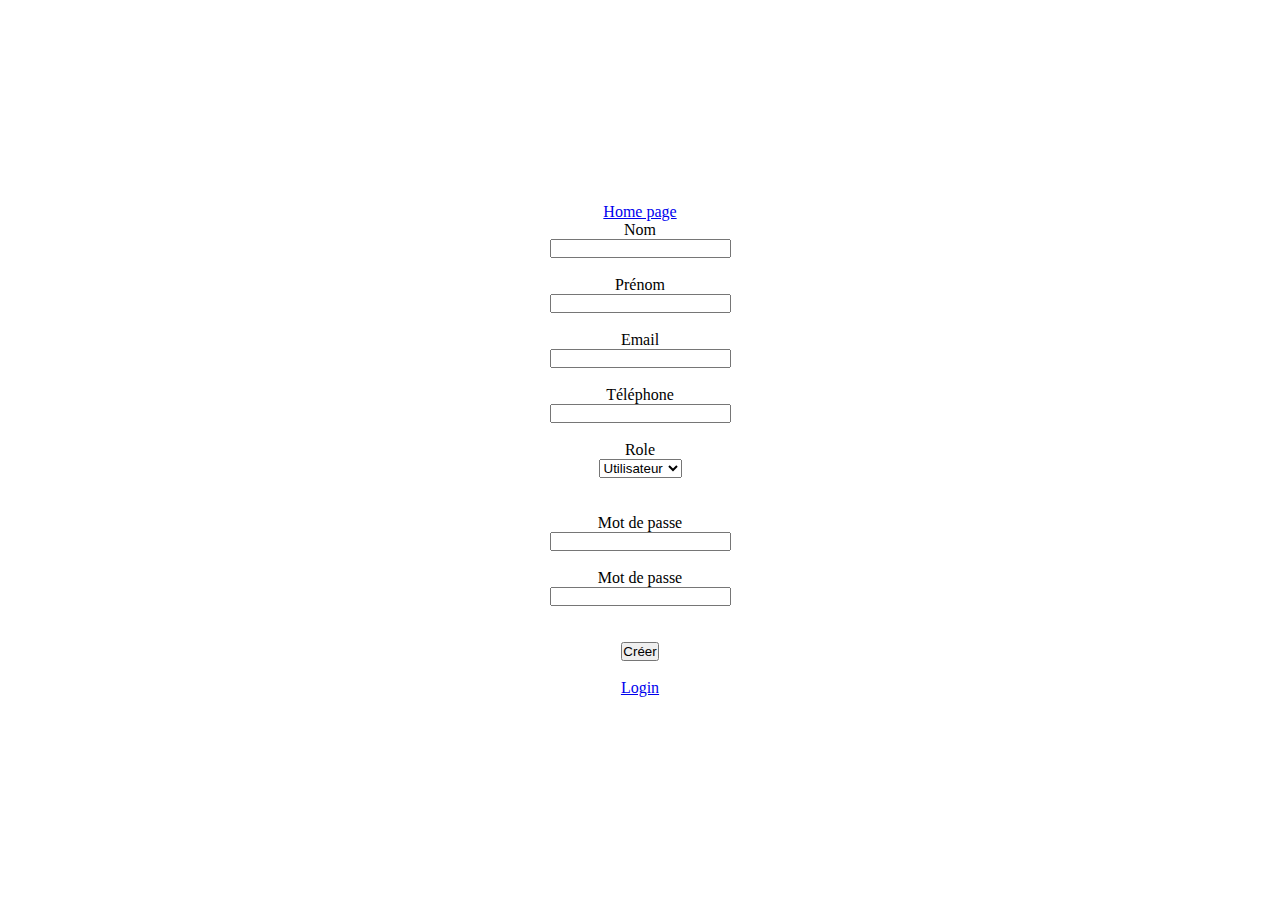
==== account/sign-in.html @ eca17513 "Mise en public du JobBoard (V1)" ====
<!DOCTYPE html>
<html lang="fr-FR">
<head>
	<meta charset="utf-8">
	<meta name="viewport" content="width=device-width, initial-scale=1">
	<title>Inscription</title>
	<link rel="icon" href="#">
	<link rel="stylesheet" href="account.css">
</head>
<body>
	<a href="../page/home.html">Home page</a>
	<form id="signinForm">
		<label for="lastname">Nom</label>
		<input type="text" name="lastname" id="lastname" required>
		<label for="firstname">Prénom</label>
		<input type="text" name="firstname" id="firstname" required>

		<label for="email">Email</label>
		<input type="email" name="email" id="email" required>
		<label for="tel">Téléphone</label>
		<input type="tel" name="tel" id="tel" required>

		<label for="role">Role</label>
		<select name="role" id="role" required>
			<option value="applicant">Utilisateur</option>
			<option value="companie">Entreprise</option>
		</select>

		<div id="company-form"></div>

		<label for="password-1">Mot de passe</label>
		<input type="password" name="password-1" id="password-1" required>
		<label for="password-2">Mot de passe</label>
		<input type="password" name="password-2" id="password-2" required>

		<span id="error" style="color: red;"></span>
		<button type="submit" id="submitBtn">Créer</button>
		<a href="login.html">Login</a>
	</form>

	<script type="text/javascript" src="sign-in.js"></script>
</body>
</html>
---- account/account.css ----
* {
	margin: 0;
	padding: 0;
}

body {
	display: flex;
	flex-direction: column;
	align-items: center;
	justify-content: center;
	height: 100vh;
}

form, div {
	display: flex;
	flex-direction: column;
	align-items: center;
	justify-content: center;
}

div {
	margin-bottom: 2vh;
	span { margin-bottom: 0; }
	input { margin-bottom: 0.5vh; }
}

input, span, button, select {
	margin-bottom: 2vh;
}
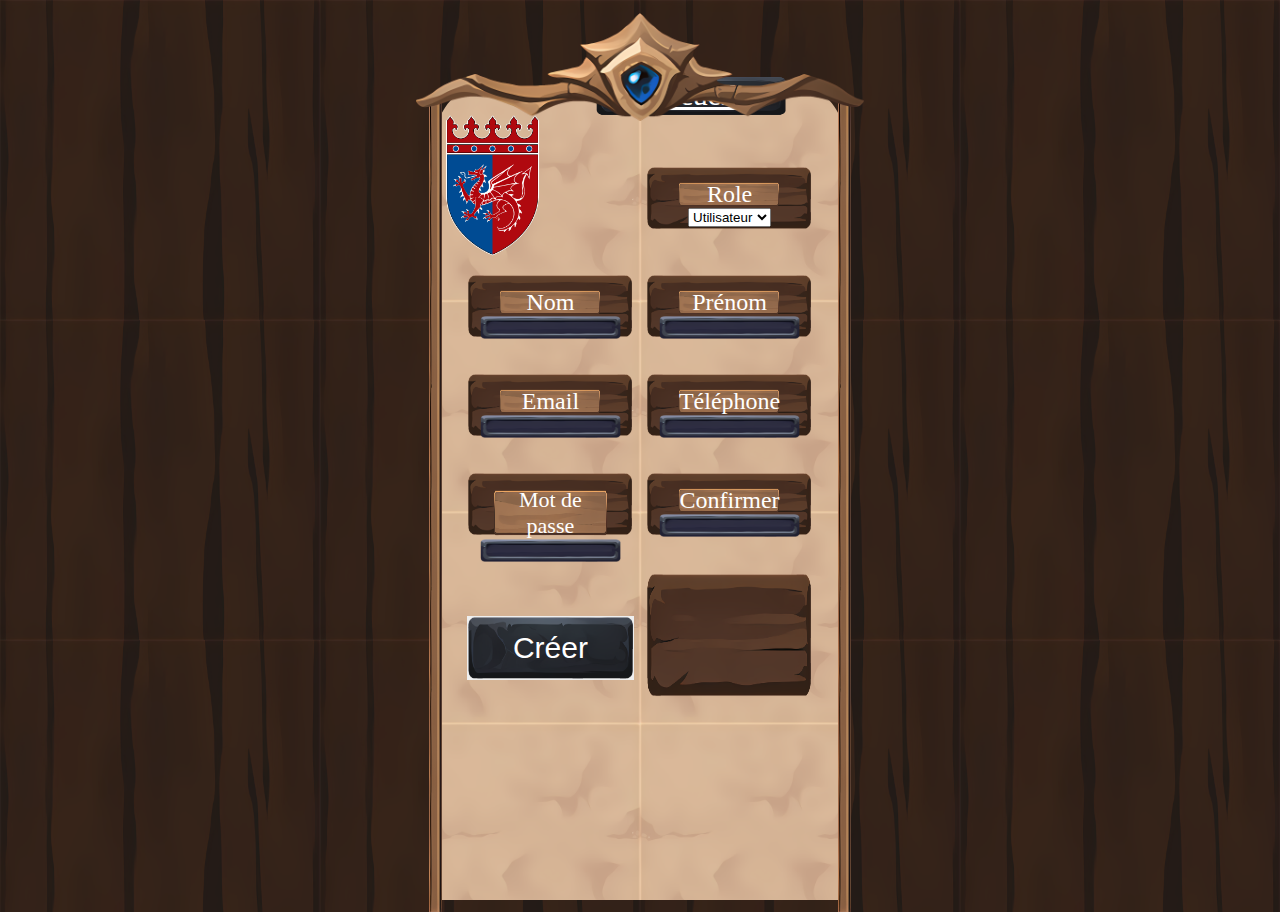
==== commit 2846621b: "Fin du projet" ====
--- a/account/sign-in.html
+++ b/account/sign-in.html
@@ -8,33 +8,54 @@
 	<link rel="stylesheet" href="account.css">
 </head>
 <body>
-	<a href="../page/home.html">Home page</a>
-	<form id="signinForm">
-		<label for="lastname">Nom</label>
-		<input type="text" name="lastname" id="lastname" required>
-		<label for="firstname">Prénom</label>
-		<input type="text" name="firstname" id="firstname" required>
+	<div class="lignes-ornaments"></div>
+	<div class="job-container" id="job"></div>
 
-		<label for="email">Email</label>
-		<input type="email" name="email" id="email" required>
-		<label for="tel">Téléphone</label>
-		<input type="tel" name="tel" id="tel" required>
+	<form id="signinForm" class="formulaire">
+		<div class="blason"></div>
+		<a href="../page/home.html" class="home">Accueil</a>
 
-		<label for="role">Role</label>
-		<select name="role" id="role" required>
-			<option value="applicant">Utilisateur</option>
-			<option value="companie">Entreprise</option>
-		</select>
+		<div class="nom">
+			<label for="lastname" class="label_nom">Nom</label>
+			<input type="text" name="lastname" id="lastname" class="input_nom" required>
+		</div>
+		<div class="prenom">
+			<label for="firstname" class="label_prenom">Prénom</label>
+			<input type="text" name="firstname" id="firstname" class="input_prenom" required>
+		</div>
+		<div class="adresse">
+			<label for="email" class="label_adresse">Email</label>
+			<input type="email" name="email" id="email" class="input_adresse" required>
+		</div>
+		<div class="tel">
+			<label for="tel" class="label_tel">Téléphone</label>
+			<input type="tel" name="tel" id="tel" class="input_tel" required>
+		</div>
+		
+		<div class="role">
+			<label class="label_role" for="role">Role</label>
+			<select name="role" id="role" required>
+				<option value="applicant">Utilisateur</option>
+				<option value="companie">Entreprise</option>
+			</select>
+		</div>
+		
 
-		<div id="company-form"></div>
+		<div id="company-form" class="company_form"></div>
 
-		<label for="password-1">Mot de passe</label>
-		<input type="password" name="password-1" id="password-1" required>
-		<label for="password-2">Mot de passe</label>
-		<input type="password" name="password-2" id="password-2" required>
+		<div class="motdepasse">
+			<label for="password-1" class="label_motdepasse">Mot de passe</label>
+			<input type="password" name="password-1" id="password-1" class="input_motdepasse" required>
+		</div>
+		
+		<div class="confirmer">
+			<label for="password-2" class="label_confirmer">Confirmer</label>
+			<input type="password" name="password-2" id="password-2" class="input_confirmer" required>
+		</div>
+		
 
 		<span id="error" style="color: red;"></span>
-		<button type="submit" id="submitBtn">Créer</button>
+		<button type="submit" id="submitBtn" class="inscriptions">Créer</button>
 		<a href="login.html">Login</a>
 	</form>
 
--- a/account/account.css
+++ b/account/account.css
@@ -4,11 +4,14 @@
 }
 
 body {
+	background-image: url('../images/assets/wood-mosaic.png');
+	background-size: 25%;
 	display: flex;
 	flex-direction: column;
 	align-items: center;
 	justify-content: center;
 	height: 100vh;
+	overflow: hidden;
 }
 
 form, div {
@@ -27,3 +30,648 @@
 input, span, button, select {
 	margin-bottom: 2vh;
 }
+
+.lignes-ornaments {
+	position: absolute;
+	top: 7vw;
+	left: 33.5vw;
+	width: calc(50% - 17vw);
+	height: 90%;
+	border-radius: 10% 10% 0 0;
+	background-image: url('../images/assets/paper-mosaic.png');
+	background-size: 50%;
+
+	&:after {
+		content: '';
+		position: absolute;
+		top: 1vw;
+		left: 0;
+		width: calc(1vw);
+		height: 100%;
+		aspect-ratio: 6/222;
+		background-image: url('../images/assets/ligne-ornament.png');
+		background-size: 100% 100%;
+		background-repeat: no-repeat;
+		z-index: 49;
+	}
+	&:before {
+		content: '';
+		position: absolute;
+		top: 1vw;
+		right: 0;
+		width: calc(1vw);
+		height: 100%;
+		aspect-ratio: 6/222;
+		background-image: url('../images/assets/ligne-ornament.png');
+		background-size: 100% 100%;
+		background-repeat: no-repeat;
+		z-index: 49;
+	}
+}
+
+.job-container {
+	margin-top: 5.9vw;
+	padding-top: 2vw;
+	height: 100%;
+	border-radius: 10% 10% 0 0;
+	overflow: auto;
+
+	/* cacher la scrollbar */
+	&:-webkit-scrollbar { display: none; } /* Chrome */
+	-ms-overflow-style: none;  /* IE, Edge */
+	scrollbar-width: none; /* Firefox */
+
+	&:after {
+		content: '';
+		position: absolute;
+		top: 1vw;
+		left: 32.5vw;
+		width: calc(50% - 15vw);
+		aspect-ratio: 190/46;
+		background-image: url('../images/assets/top-ornament.png');
+		background-size: 100% 100%;
+		background-repeat: no-repeat;
+		z-index: 50;
+	}
+
+}
+
+.formulaire {
+	position: absolute;
+	top: 20vw;
+	left: 44.5vw;
+}
+
+.home {
+	position: absolute;
+	top: -20vh;
+	left: 2vw;
+	width: 15vw;
+	height: 3vw;
+	display: flex;
+	justify-content: center;
+	background-image: url('../images/assets/button.png');
+	background-size: 100% 100%;
+	background-repeat: no-repeat;
+	padding-top: 2px;
+	font-size: 30px;
+	color: white;
+}
+
+.mail {
+	position: absolute;
+	top: 4vh;
+	left: -7vw;
+	width: 25vw;
+	height: 8vw;
+	display: flex;
+	justify-content: space-between;
+	background-image: url('../images/assets/wood-plank.png');
+	background-size: 100% 100%;
+	background-repeat: no-repeat;
+}
+
+.input_email {
+	width: 15vw;
+	height: calc(15vw * (28/122));
+	padding: 0 1vw;
+	margin-bottom: 15px;
+	background-image: url('../images/assets/input.png');
+	background-size: 100% 100%;
+	background-repeat: no-repeat;
+
+	background-color: transparent;
+	border: none;
+	font-size: 18px;
+	color: white;
+	outline: none;
+
+	&::placeholder { color: rgba(255, 255, 255, 0.7); }
+}
+
+.label_email {
+	width: 12vw;
+	height: auto;
+	margin-top: 15px;
+	background-image: url('../images/assets/wood-nav.png');
+	background-size: 100% 100%;
+	background-repeat: no-repeat;
+
+	background-color: transparent;
+	border: none;
+	font-family: 'Augusta';
+	font-size: 40px;
+	text-align: center;
+	color: white;
+	outline: none;
+
+	&::placeholder { color: rgba(255, 255, 255, 0.7); }
+}
+
+.pass {
+	position: absolute;
+	top: 22vh;
+	left: -7vw;
+	width: 25vw;
+	height: 8vw;
+	display: flex;
+	justify-content: space-between;
+	background-image: url('../images/assets/wood-plank.png');
+	background-size: 100% 100%;
+	background-repeat: no-repeat;
+}
+
+.label_pass {
+	width: 15vw;
+	height: auto;
+	margin-top: 15px;
+	background-image: url('../images/assets/wood-nav.png');
+	background-size: 100% 100%;
+	background-repeat: no-repeat;
+
+	background-color: transparent;
+	border: none;
+	font-family: 'Augusta';
+	font-size: 35px;
+	text-align: center;
+	color: white;
+	outline: none;
+
+	&::placeholder { color: rgba(255, 255, 255, 0.7); }
+}
+
+.input_pass {
+	width: 15vw;
+	height: calc(15vw * (28/122));
+	padding: 0 1vw;
+	margin-bottom: 15px;
+	background-image: url('../images/assets/input.png');
+	background-size: 100% 100%;
+	background-repeat: no-repeat;
+
+	background-color: transparent;
+	border: none;
+	font-size: 18px;
+	color: white;
+	outline: none;
+
+	&::placeholder { color: rgba(255, 255, 255, 0.7); }
+}
+
+.connexion {
+	position: absolute;
+	top: 23vw;
+	left: -7.5vw;
+	width: 12vw;
+	height: 3vw;
+	display: flex;
+	justify-content: center;
+	background-image: url('../images/assets/button.png');
+	background-size: 100% 100%;
+	background-repeat: no-repeat;
+	padding-top: 8px;
+	font-size: 22px;
+	color: white;
+}
+
+.inscription {
+	position: absolute;
+	top: 23vw;
+	left: 7vw;
+	width: 12vw;
+	height: 3vw;
+	display: flex;
+	justify-content: center;
+	background-image: url('../images/assets/button.png');
+	background-size: 100% 100%;
+	background-repeat: no-repeat;
+	padding-top: 8px;
+	font-size: 22px;
+	color: white;
+}
+
+.blason {
+	position: absolute;
+	top: -11vw;
+	left: -11.5vw;
+	width: 11vw;
+	aspect-ratio: 1/1;
+	background-image: url('../images/assets/blason-dragon-l.png');
+	background-size: 100% 100%;
+	background-repeat: no-repeat;
+}
+
+.nom {
+	position: absolute;
+	top: 2vh;
+	left: -8vw;
+	width: 13vw;
+	height: 5vw;
+	display: flex;
+	justify-content: space-between;
+	background-image: url('../images/assets/wood-plank.png');
+	background-size: 100% 100%;
+	background-repeat: no-repeat;
+}
+
+.label_nom {
+	width: 8vw;
+	height: auto;
+	margin-top: 15px;
+	background-image: url('../images/assets/wood-nav.png');
+	background-size: 100% 100%;
+	background-repeat: no-repeat;
+
+	background-color: transparent;
+	border: none;
+	font-family: 'Augusta';
+	font-size: 24px;
+	text-align: center;
+	color: white;
+	outline: none;
+
+	&::placeholder { color: rgba(255, 255, 255, 0.7); }
+}
+
+.input_nom {
+	width: 9vw;
+	padding: 0 1vw;
+	margin-bottom: 15px;
+	background-image: url('../images/assets/input.png');
+	background-size: 100% 100%;
+	background-repeat: no-repeat;
+
+	background-color: transparent;
+	border: none;
+	font-size: 20px;
+	color: white;
+	outline: none;
+
+	&::placeholder { color: rgba(255, 255, 255, 0.7); }
+}
+
+.prenom {
+	position: absolute;
+	top: 2vh;
+	left: 6vw;
+	width: 13vw;
+	height: 5vw;
+	display: flex;
+	justify-content: space-between;
+	background-image: url('../images/assets/wood-plank.png');
+	background-size: 100% 100%;
+	background-repeat: no-repeat;
+}
+
+.label_prenom {
+	width: 8vw;
+	height: auto;
+	margin-top: 15px;
+	background-image: url('../images/assets/wood-nav.png');
+	background-size: 100% 100%;
+	background-repeat: no-repeat;
+
+	background-color: transparent;
+	border: none;
+	font-family: 'Augusta';
+	font-size: 24px;
+	text-align: center;
+	color: white;
+	outline: none;
+
+	&::placeholder { color: rgba(255, 255, 255, 0.7); }
+}
+
+.input_prenom {
+	width: 9vw;
+	padding: 0 1vw;
+	margin-bottom: 15px;
+	background-image: url('../images/assets/input.png');
+	background-size: 100% 100%;
+	background-repeat: no-repeat;
+
+	background-color: transparent;
+	border: none;
+	font-size: 20px;
+	color: white;
+	outline: none;
+
+	&::placeholder { color: rgba(255, 255, 255, 0.7); }
+}
+
+.adresse {
+	position: absolute;
+	top: 13vh;
+	left: -8vw;
+	width: 13vw;
+	height: 5vw;
+	display: flex;
+	justify-content: space-between;
+	background-image: url('../images/assets/wood-plank.png');
+	background-size: 100% 100%;
+	background-repeat: no-repeat;
+}
+
+.label_adresse {
+	width: 8vw;
+	height: auto;
+	margin-top: 15px;
+	background-image: url('../images/assets/wood-nav.png');
+	background-size: 100% 100%;
+	background-repeat: no-repeat;
+
+	background-color: transparent;
+	border: none;
+	font-family: 'Augusta';
+	font-size: 24px;
+	text-align: center;
+	color: white;
+	outline: none;
+
+	&::placeholder { color: rgba(255, 255, 255, 0.7); }
+}
+
+.input_adresse {
+	width: 9vw;
+	padding: 0 1vw;
+	margin-bottom: 15px;
+	background-image: url('../images/assets/input.png');
+	background-size: 100% 100%;
+	background-repeat: no-repeat;
+
+	background-color: transparent;
+	border: none;
+	font-size: 20px;
+	color: white;
+	outline: none;
+
+	&::placeholder { color: rgba(255, 255, 255, 0.7); }
+}
+
+.tel {
+	position: absolute;
+	top: 13vh;
+	left: 6vw;
+	width: 13vw;
+	height: 5vw;
+	display: flex;
+	justify-content: space-between;
+	background-image: url('../images/assets/wood-plank.png');
+	background-size: 100% 100%;
+	background-repeat: no-repeat;
+}
+
+.label_tel {
+	width: 8vw;
+	height: auto;
+	margin-top: 15px;
+	background-image: url('../images/assets/wood-nav.png');
+	background-size: 100% 100%;
+	background-repeat: no-repeat;
+
+	background-color: transparent;
+	border: none;
+	font-family: 'Augusta';
+	font-size: 24px;
+	text-align: center;
+	color: white;
+	outline: none;
+
+	&::placeholder { color: rgba(255, 255, 255, 0.7); }
+}
+
+.input_tel {
+	width: 9vw;
+	padding: 0 1vw;
+	margin-bottom: 15px;
+	background-image: url('../images/assets/input.png');
+	background-size: 100% 100%;
+	background-repeat: no-repeat;
+
+	background-color: transparent;
+	border: none;
+	font-size: 20px;
+	color: white;
+	outline: none;
+
+	&::placeholder { color: rgba(255, 255, 255, 0.7); }
+}
+
+.role {
+	position: absolute;
+	top: -10vh;
+	left: 6vw;
+	width: 13vw;
+	height: 5vw;
+	display: flex;
+	justify-content: space-between;
+	background-image: url('../images/assets/wood-plank.png');
+	background-size: 100% 100%;
+	background-repeat: no-repeat;
+}
+
+.label_role {
+	width: 8vw;
+	height: auto;
+	margin-top: 15px;
+	background-image: url('../images/assets/wood-nav.png');
+	background-size: 100% 100%;
+	background-repeat: no-repeat;
+
+	background-color: transparent;
+	border: none;
+	font-family: 'Augusta';
+	font-size: 24px;
+	text-align: center;
+	color: white;
+	outline: none;
+
+	&::placeholder { color: rgba(255, 255, 255, 0.7); }
+}
+
+.confirmer {
+	position: absolute;
+	top: 24vh;
+	left: 6vw;
+	width: 13vw;
+	height: 5vw;
+	display: flex;
+	justify-content: space-between;
+	background-image: url('../images/assets/wood-plank.png');
+	background-size: 100% 100%;
+	background-repeat: no-repeat;
+}
+
+.label_confirmer {
+	width: 8vw;
+	height: auto;
+	margin-top: 15px;
+	background-image: url('../images/assets/wood-nav.png');
+	background-size: 100% 100%;
+	background-repeat: no-repeat;
+
+	background-color: transparent;
+	border: none;
+	font-family: 'Augusta';
+	font-size: 24px;
+	text-align: center;
+	color: white;
+	outline: none;
+
+	&::placeholder { color: rgba(255, 255, 255, 0.7); }
+}
+
+.input_confirmer {
+	width: 9vw;
+	padding: 0 1vw;
+	margin-bottom: 15px;
+	background-image: url('../images/assets/input.png');
+	background-size: 100% 100%;
+	background-repeat: no-repeat;
+
+	background-color: transparent;
+	border: none;
+	font-size: 20px;
+	color: white;
+	outline: none;
+
+	&::placeholder { color: rgba(255, 255, 255, 0.7); }
+}
+
+.motdepasse {
+	position: absolute;
+	top: 24vh;
+	left: -8vw;
+	width: 13vw;
+	height: 5vw;
+	display: flex;
+	justify-content: space-between;
+	background-image: url('../images/assets/wood-plank.png');
+	background-size: 100% 100%;
+	background-repeat: no-repeat;
+}
+
+.label_motdepasse {
+	width: 9vw;
+	height: auto;
+	margin-top: 15px;
+	background-image: url('../images/assets/wood-nav.png');
+	background-size: 100% 100%;
+	background-repeat: no-repeat;
+
+	background-color: transparent;
+	border: none;
+	font-family: 'Augusta';
+	font-size: 22px;
+	text-align: center;
+	color: white;
+	outline: none;
+
+	&::placeholder { color: rgba(255, 255, 255, 0.7); }
+}
+
+.input_motdepasse {
+	width: 9vw;
+	padding: 0 1vw;
+	margin-bottom: 15px;
+	background-image: url('../images/assets/input.png');
+	background-size: 100% 100%;
+	background-repeat: no-repeat;
+
+	background-color: transparent;
+	border: none;
+	font-size: 20px;
+	color: white;
+	outline: none;
+
+	&::placeholder { color: rgba(255, 255, 255, 0.7); }
+}
+
+.company_form {
+	position: absolute;
+	top: 35vh;
+	left: 6vw;
+	width: 13vw;
+	height: 10vw;
+	display: flex;
+	background-image: url('../images/assets/wood-plank.png');
+	background-size: 100% 100%;
+	background-repeat: no-repeat;
+}
+
+.inscriptions {
+	position: absolute;
+	top: 40vh;
+	left: -8vw;
+	width: 13vw;
+	height: 5vw;
+	display: flex;
+	align-items: center;  /* Centre verticalement */
+	justify-content: center;  /* Centre horizontalement */
+	color: white;
+	font-size: 30px;
+	background-image: url('../images/assets/button.png');
+	background-size: 100% 100%;  /* Adapte l'image pour couvrir toute la zone */
+	background-repeat: no-repeat;
+	background-position: center; /* Centre l'image */
+	border: none;  /* Retire toute bordure potentielle */
+	padding: 0;
+	margin: 0;
+}
+
+#company-name {
+	width: 12vw;
+	height: auto;
+	margin-top: 8px;
+	background-image: url('../images/assets/input.png');
+	background-size: 100% 100%;
+	background-repeat: no-repeat;
+
+	background-color: transparent;
+	border: none;
+	font-family: 'Augusta';
+	font-size: 20px;
+	text-align: center;
+	color: white;
+	outline: none;
+
+	&::placeholder { color: rgba(255, 255, 255, 0.7); }
+}
+
+#company-desc {
+	width: 12vw;
+	height: auto;
+	margin-top: 15px;
+	background-image: url('../images/assets/input.png');
+	background-size: 100% 100%;
+	background-repeat: no-repeat;
+
+	background-color: transparent;
+	border: none;
+	font-family: 'Augusta';
+	font-size: 18px;
+	text-align: center;
+	color: white;
+	outline: none;
+
+	&::placeholder { color: rgba(255, 255, 255, 0.7); }
+}
+
+#company-site {
+	width: 12vw;
+	height: auto;
+	margin-top: 15px;
+	background-image: url('../images/assets/input.png');
+	background-size: 100% 100%;
+	background-repeat: no-repeat;
+
+	background-color: transparent;
+	border: none;
+	font-family: 'Augusta';
+	font-size: 18px;
+	text-align: center;
+	color: white;
+	outline: none;
+
+	&::placeholder { color: rgba(255, 255, 255, 0.7); }
+}